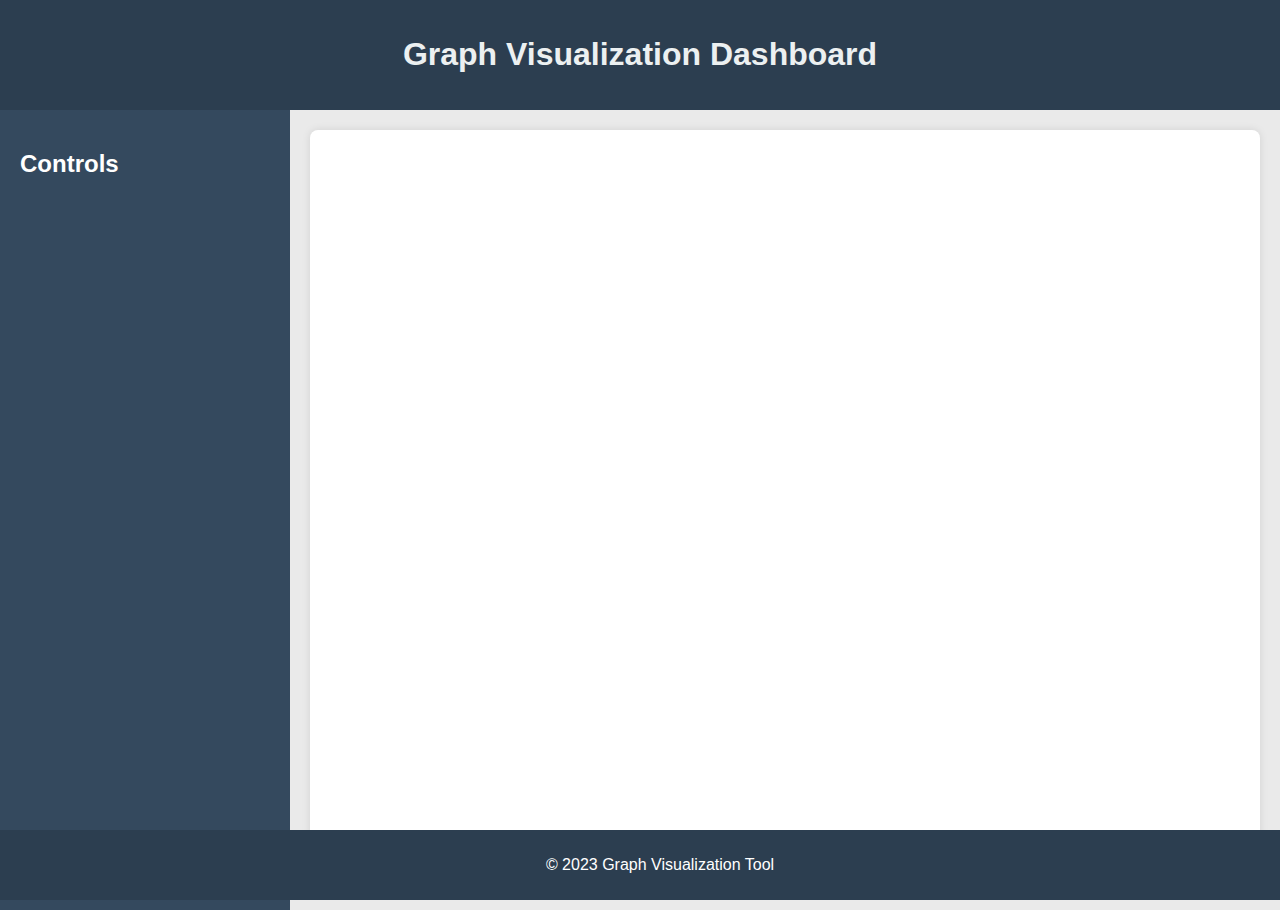
==== src/main/resources/static/index.html @ 40f62de2 "Clean Data retrieval, Graph generation, controller and mapping changes" ====
<!DOCTYPE html>
<html>
<head>
    <title>Graph Visualization</title>
    <link rel="stylesheet" type="text/css" href="style.css">
</head>
<body>
    <header class="header">
        <h1>Graph Visualization Dashboard</h1>
    </header>

    <div class="container">
        <aside class="sidebar">
            <h2>Controls</h2>
            <!-- Add interactive controls here -->
        </aside>

        <main class="graph-area">
            <div id="graph-container"></div>
        </main>
    </div>

    <footer class="footer">
        <p>© 2023 Graph Visualization Tool</p>
    </footer>

    <script src="https://d3js.org/d3.v6.min.js"></script>
    <script src="script.js"></script>
</body>
</html>
---- src/main/resources/static/style.css ----
/* style.css */
body {
    font-family: 'Arial', sans-serif;
    margin: 0;
    padding: 0;
    box-sizing: border-box;
    background-color: #eaeaea;
}

.header {
    background-color: #2c3e50;
    color: #ecf0f1;
    padding: 15px 20px;
    text-align: center;
}

.container {
    display: flex;
    height: calc(100vh - 100px);
}

.sidebar {
    width: 250px;
    background-color: #34495e;
    color: white;
    padding: 20px;
    overflow-y: auto;
}

.graph-area {
    flex-grow: 1;
    padding: 20px;
}

#graph-container {
    width: 100%;
    height: 100%;
    background-color: white;
    box-shadow: 0 0 8px 0 rgba(0,0,0,0.1);
    border-radius: 8px;
}

.footer {
    background-color: #2c3e50;
    color: white;
    text-align: center;
    padding: 10px 20px;
    position: fixed;
    bottom: 0;
    width: 100%;
}
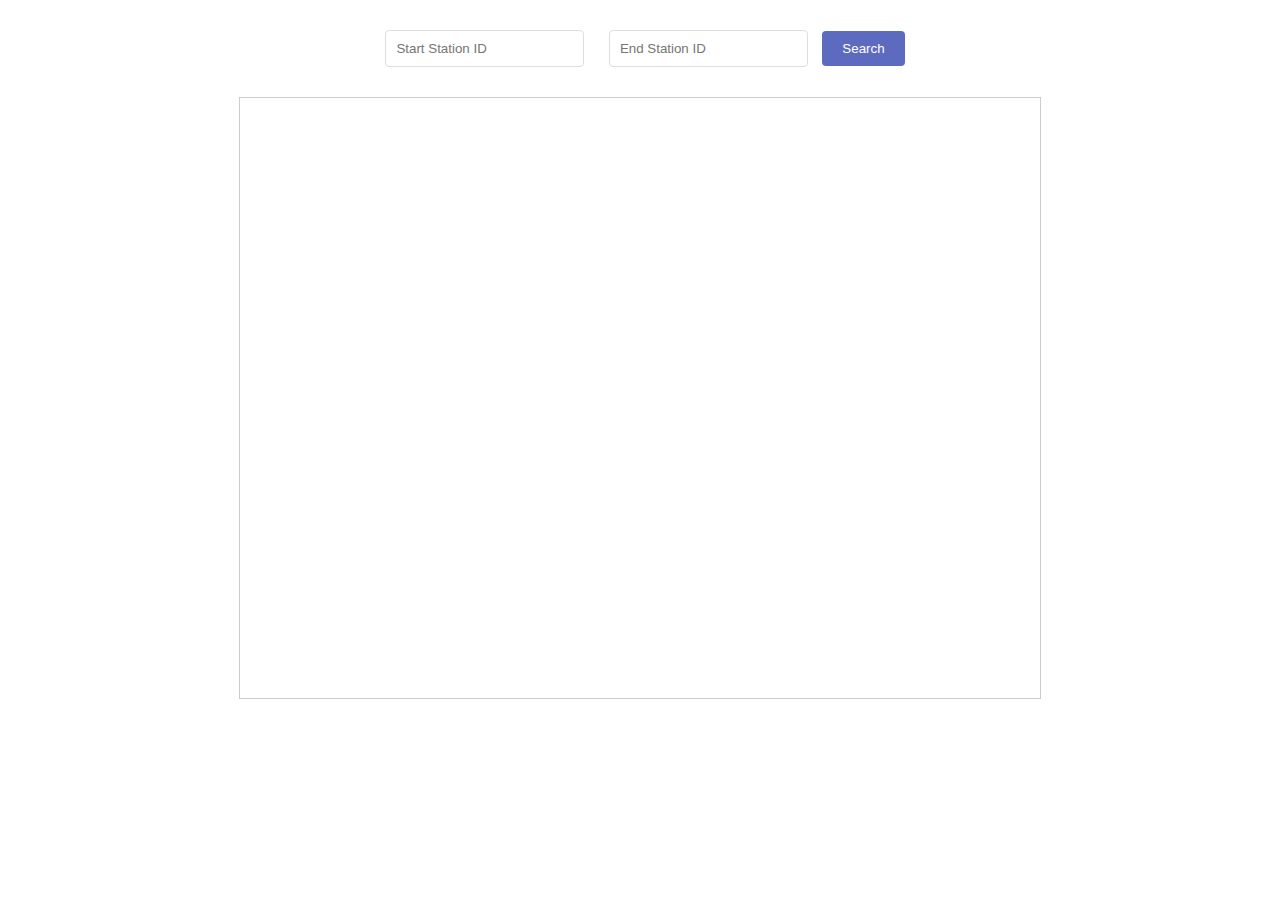
==== commit 571bb441: "static modified" ====
--- a/src/main/resources/static/index.html
+++ b/src/main/resources/static/index.html
@@ -5,24 +5,12 @@
     <link rel="stylesheet" type="text/css" href="style.css">
 </head>
 <body>
-    <header class="header">
-        <h1>Graph Visualization Dashboard</h1>
-    </header>
-
-    <div class="container">
-        <aside class="sidebar">
-            <h2>Controls</h2>
-            <!-- Add interactive controls here -->
-        </aside>
-
-        <main class="graph-area">
-            <div id="graph-container"></div>
-        </main>
+    <div class="search-container">
+        <input type="text" id="start-station-id" placeholder="Start Station ID">
+        <input type="text" id="end-station-id" placeholder="End Station ID">
+        <button id="search-btn">Search</button>
     </div>
-
-    <footer class="footer">
-        <p>© 2023 Graph Visualization Tool</p>
-    </footer>
+    <div id="graph-container"></div>
 
     <script src="https://d3js.org/d3.v6.min.js"></script>
     <script src="script.js"></script>
--- a/src/main/resources/static/style.css
+++ b/src/main/resources/static/style.css
@@ -1,51 +1,40 @@
-/* style.css */
 body {
-    font-family: 'Arial', sans-serif;
+    font-family: Arial, sans-serif;
     margin: 0;
     padding: 0;
-    box-sizing: border-box;
-    background-color: #eaeaea;
-}
-
-.header {
-    background-color: #2c3e50;
-    color: #ecf0f1;
-    padding: 15px 20px;
     text-align: center;
 }
 
-.container {
-    display: flex;
-    height: calc(100vh - 100px);
-}
-
-.sidebar {
-    width: 250px;
-    background-color: #34495e;
-    color: white;
-    padding: 20px;
-    overflow-y: auto;
-}
-
-.graph-area {
-    flex-grow: 1;
-    padding: 20px;
+.search-container {
+    margin: 20px;
 }
 
 #graph-container {
-    width: 100%;
-    height: 100%;
-    background-color: white;
-    box-shadow: 0 0 8px 0 rgba(0,0,0,0.1);
-    border-radius: 8px;
+    width: 800px;
+    height: 600px;
+    margin: auto;
+    border: 1px solid #ccc;
+    display: flex;
+    justify-content: center;
+    align-items: center;
 }
 
-.footer {
-    background-color: #2c3e50;
+input[type="text"] {
+    padding: 10px;
+    margin: 10px;
+    border: 1px solid #ddd;
+    border-radius: 4px;
+}
+
+button {
+    padding: 10px 20px;
+    border: none;
+    border-radius: 4px;
+    background-color: #5c6bc0;
     color: white;
-    text-align: center;
-    padding: 10px 20px;
-    position: fixed;
-    bottom: 0;
-    width: 100%;
+    cursor: pointer;
 }
+
+button:hover {
+    background-color: #3f51b5;
+}
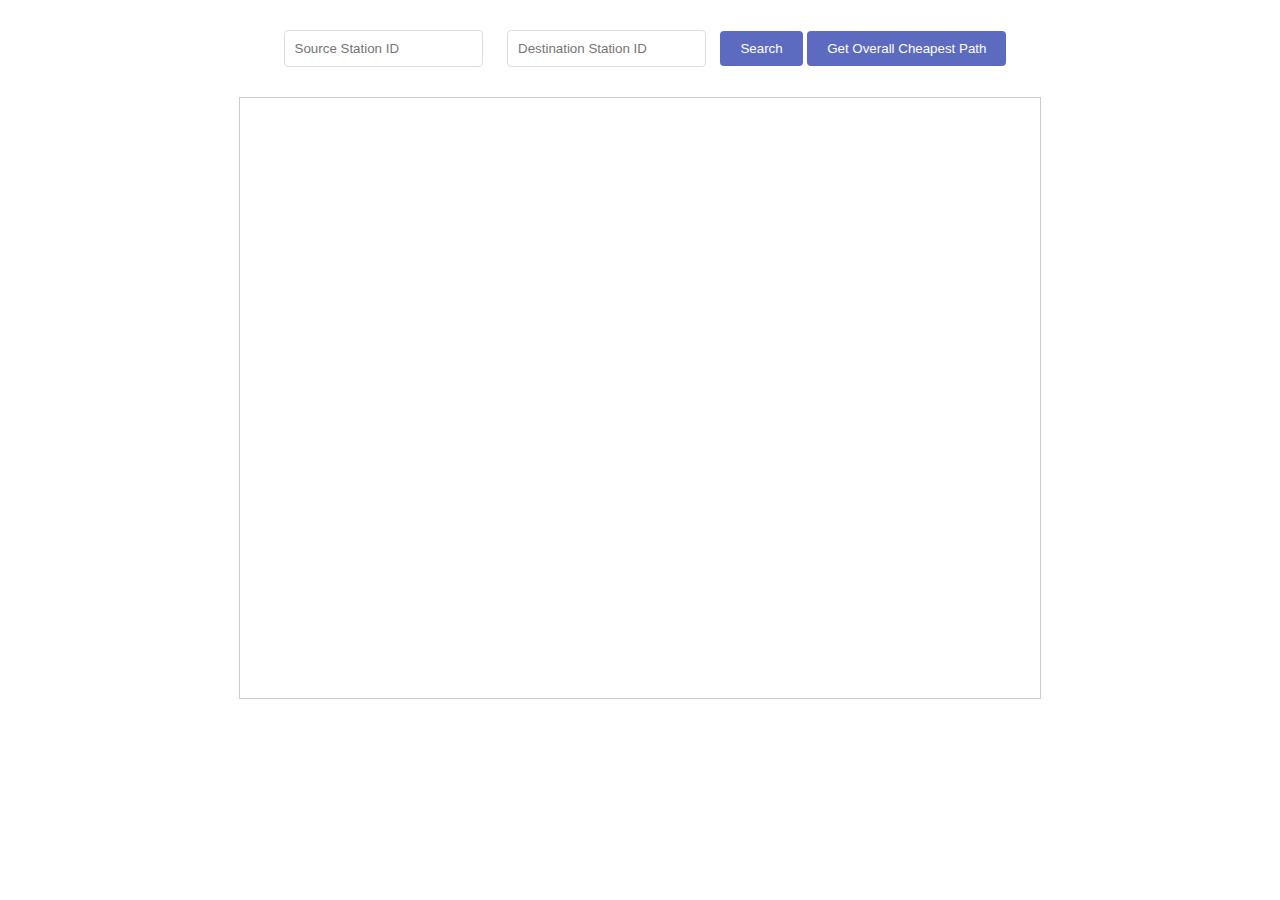
==== commit f5bd659d: "Final Ui changes" ====
--- a/src/main/resources/static/index.html
+++ b/src/main/resources/static/index.html
@@ -5,14 +5,16 @@
     <link rel="stylesheet" type="text/css" href="style.css">
 </head>
 <body>
-    <div class="search-container">
-        <input type="text" id="start-station-id" placeholder="Start Station ID">
-        <input type="text" id="end-station-id" placeholder="End Station ID">
-        <button id="search-btn">Search</button>
-    </div>
-    <div id="graph-container"></div>
+<div class="search-container">
+    <input type="text" id="start-station-id" placeholder="Source Station ID">
+    <input type="text" id="end-station-id" placeholder="Destination Station ID">
+    <button id="search-btn">Search</button>
 
-    <script src="https://d3js.org/d3.v6.min.js"></script>
-    <script src="script.js"></script>
+    <button id="search-btn-overall">Get Overall Cheapest Path</button>
+</div>
+<div id="graph-container"></div>
+
+<script src="https://d3js.org/d3.v6.min.js"></script>
+<script src="script.js"></script>
 </body>
 </html>
--- a/src/main/resources/static/style.css
+++ b/src/main/resources/static/style.css
@@ -26,7 +26,7 @@
     border-radius: 4px;
 }
 
-button {
+#search-btn{
     padding: 10px 20px;
     border: none;
     border-radius: 4px;
@@ -35,6 +35,15 @@
     cursor: pointer;
 }
 
+#search-btn-overall{
+       padding: 10px 20px;
+       border: none;
+       border-radius: 4px;
+       background-color: #5c6bc0;
+       color: white;
+       cursor: pointer;
+    }
+
 button:hover {
     background-color: #3f51b5;
 }
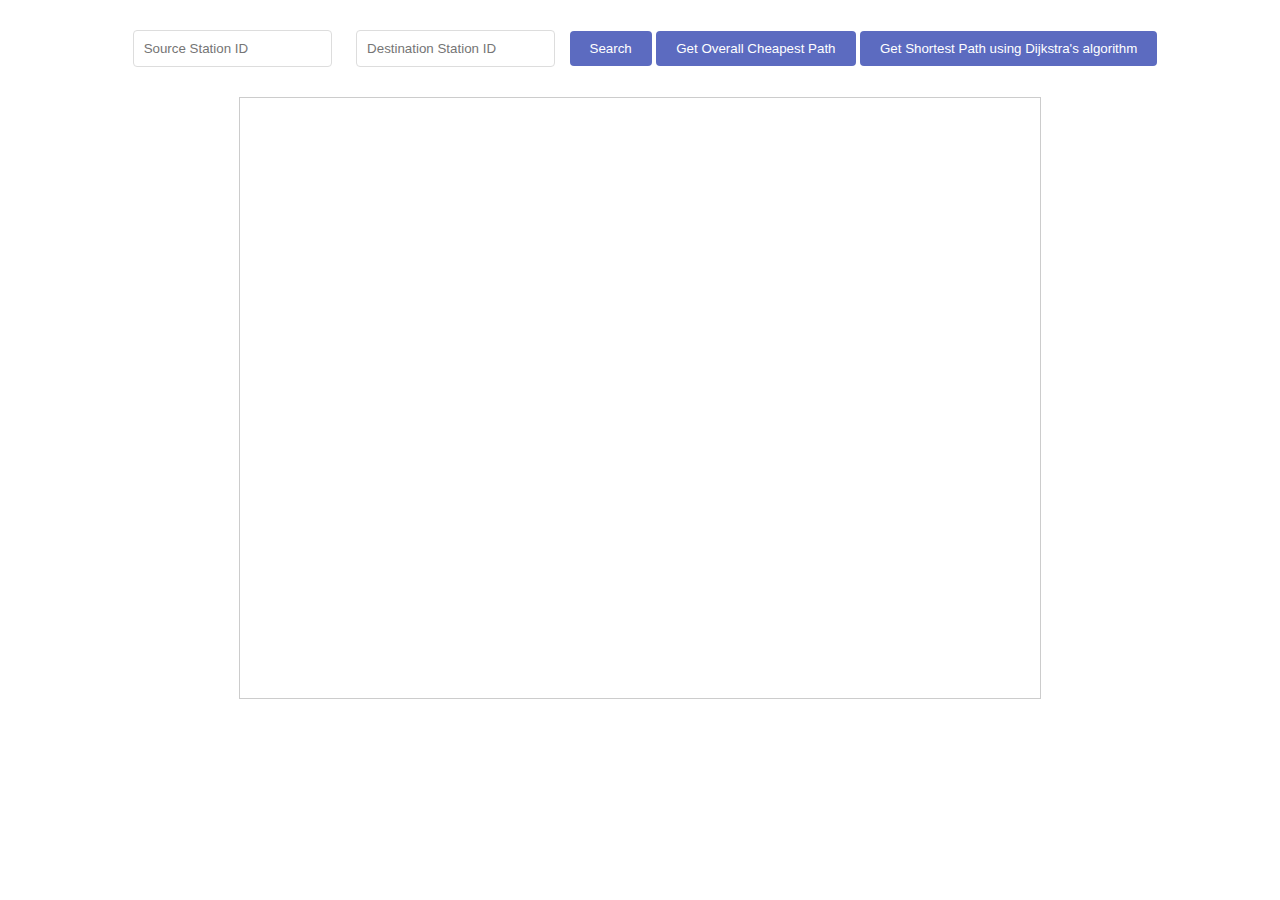
==== commit 0a254022: "Dijkstra Algorithm added" ====
--- a/src/main/resources/static/index.html
+++ b/src/main/resources/static/index.html
@@ -11,6 +11,8 @@
     <button id="search-btn">Search</button>
 
     <button id="search-btn-overall">Get Overall Cheapest Path</button>
+
+    <button id="search-btn-dijkstra">Get Shortest Path using Dijkstra's algorithm</button>
 </div>
 <div id="graph-container"></div>
 
--- a/src/main/resources/static/style.css
+++ b/src/main/resources/static/style.css
@@ -44,6 +44,15 @@
        cursor: pointer;
     }
 
+#search-btn-dijkstra{
+       padding: 10px 20px;
+       border: none;
+       border-radius: 4px;
+       background-color: #5c6bc0;
+       color: white;
+       cursor: pointer;
+    }
+
 button:hover {
     background-color: #3f51b5;
 }
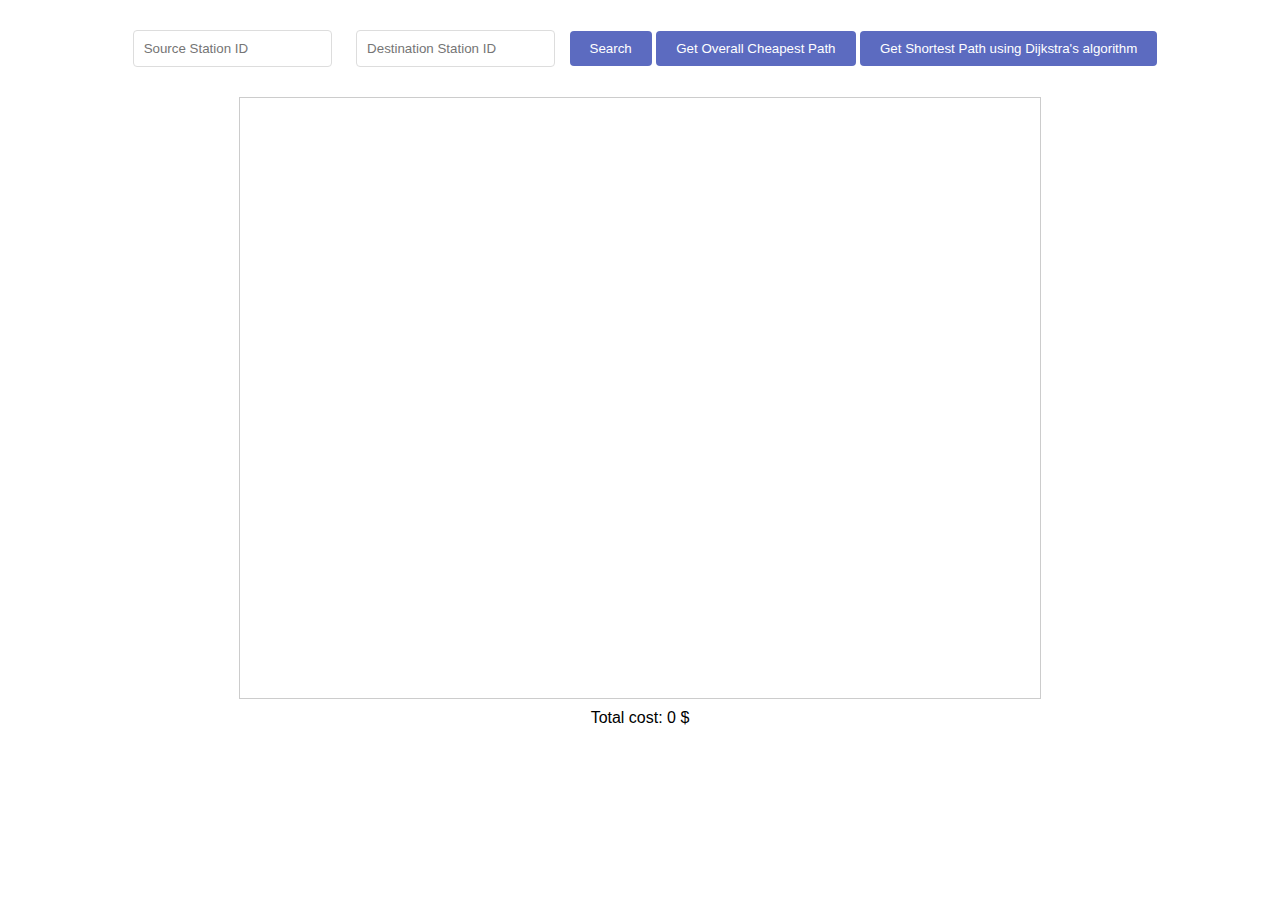
==== commit 5da08f4b: "Total cost div added" ====
--- a/src/main/resources/static/index.html
+++ b/src/main/resources/static/index.html
@@ -15,7 +15,7 @@
     <button id="search-btn-dijkstra">Get Shortest Path using Dijkstra's algorithm</button>
 </div>
 <div id="graph-container"></div>
-
+<div style="padding-top: 10px;">Total cost: <span id="total-adjusted-weight">0</span> $</div>
 <script src="https://d3js.org/d3.v6.min.js"></script>
 <script src="script.js"></script>
 </body>
--- a/src/main/resources/static/style.css
+++ b/src/main/resources/static/style.css
@@ -34,6 +34,9 @@
     color: white;
     cursor: pointer;
 }
+#search-btn:focus{
+    background-color: #6c6c6c;
+}
 
 #search-btn-overall{
        padding: 10px 20px;
@@ -44,6 +47,10 @@
        cursor: pointer;
     }
 
+#search-btn-overall:focus{
+    background-color: #6c6c6c;
+}
+
 #search-btn-dijkstra{
        padding: 10px 20px;
        border: none;
@@ -53,6 +60,9 @@
        cursor: pointer;
     }
 
+#search-btn-dijkstra:focus{
+    background-color: #6c6c6c;
+ }
 button:hover {
     background-color: #3f51b5;
 }
